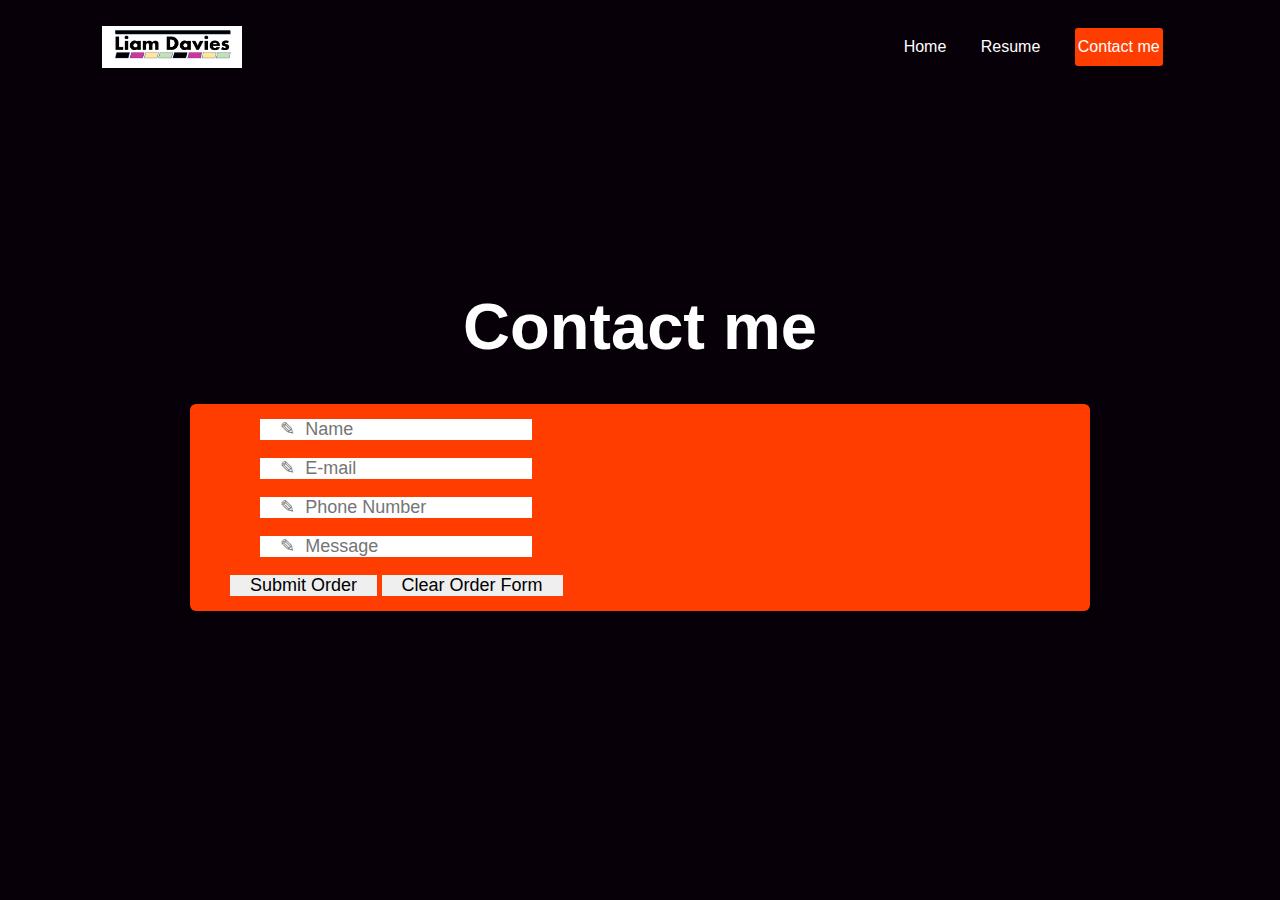
==== contact.html @ bdbb44c1 "Add files via upload" ====
<DOCTYPE! html>
<html>
  <head>
    <title>Contact</title>
    <link href="style.css" rel="stylesheet" type="text/css">
    <meta charset="utf-8" />
    <meta name="desctription" content="assignment 4" />
    <meta name="author" content="Liam Davies" />
    <meta name="keywords" content="html, forms" />
  </head>
  <body>
    <div class="header">
      <nav>
        <img src="logo.jpg" class="logo">
        <ul class="nav-links">
          <li><a href="index.html">Home</a></li>
          <li><a href="resume.html">Resume</a></li>
          <li class="btn"><a href="contact.html">Contact me</a></li>
        </ul>
      </nav>

      <div class="content">
        <h1> Contact me </h1>
        <form action="">
          <p>
            <!-- Name Box -->
          <input type="text" placeholder="&#x270e;  Name"></br></br>
          <!-- Email -->
          <input type="text" placeholder="&#x270e;  E-mail"></br></br>
          <!-- Phone Number -->
          <input type="text" placeholder="&#x270e;  Phone Number"></br></br>
          <!-- Message Box -->
          <input type="text" placeholder="&#x270e;  Message"></br></br>
          <!-- Buttons-->
          <input type="submit" value="Submit Order" />
          <input type="reset" value="Clear Order Form" />
          </p>
        </form>

      </div>


    </div>

  </body>
</html>
---- style.css ----
*{
  margin: 0;
  padding: 0;
  font-family: "poppins", sans-serif;
  box-sizing: border-box;
}

.header{
  height: 100vh;
  width: 100%;
  padding: 0 8%;
  background: #080008;
  position: relative;
}

nav{
  display: flex;
  align-items: center;
  justify-content:space-between;
}
.logo{
  width: 140px;
}
.nav-links{
  padding:28px 0;
}
.nav-links li{
  display: inline-block;
  margin: 0 15px;
}
.nav-links li a{
  text-decoration: none;
  color: #fff;
  padding: 5px 0;
  position: relative;
}
.nav-links li a::after{
  content: '';
  background: #ff3d00;
  width: 0;
  height: 2px;
  position: absolute;;
  bottom: 0;
  left: 0;
  transition: width 0.5s;
}
.nav-links li a:hover::after{
  width: 100%;
}
.btn{
  background: #ff3d00;
  color: #fff;
  padding: 10px 3px;
  border-radius: 3px;
  cursor: pointer;
}
.content{
  position: absolute;
  left: 50%;
  top: 50%;
  width: 90%;
  max-width: 900px;
  transform: translate(-50%, -50%);
  text-align: center;
  color: #fff;
}
.content h1{
  font-size: 65px;
  font-weight: 600;
  margin-bottom: 40px;
}
.content form{
  background: #fff;
  padding: 10px;
  border-radius: 8px;
  display: flex;
}
.content form input{
  flex: 1;
  border: none;
  outline: none;
  padding: 0 20px;
  font-size: 18px;
}
.content form{
  background: #ff3d00;
  color: #fff;
  padding: 15px 40px;
  border: none;
  border-radius: 6px;
  cursor: pointer;
}
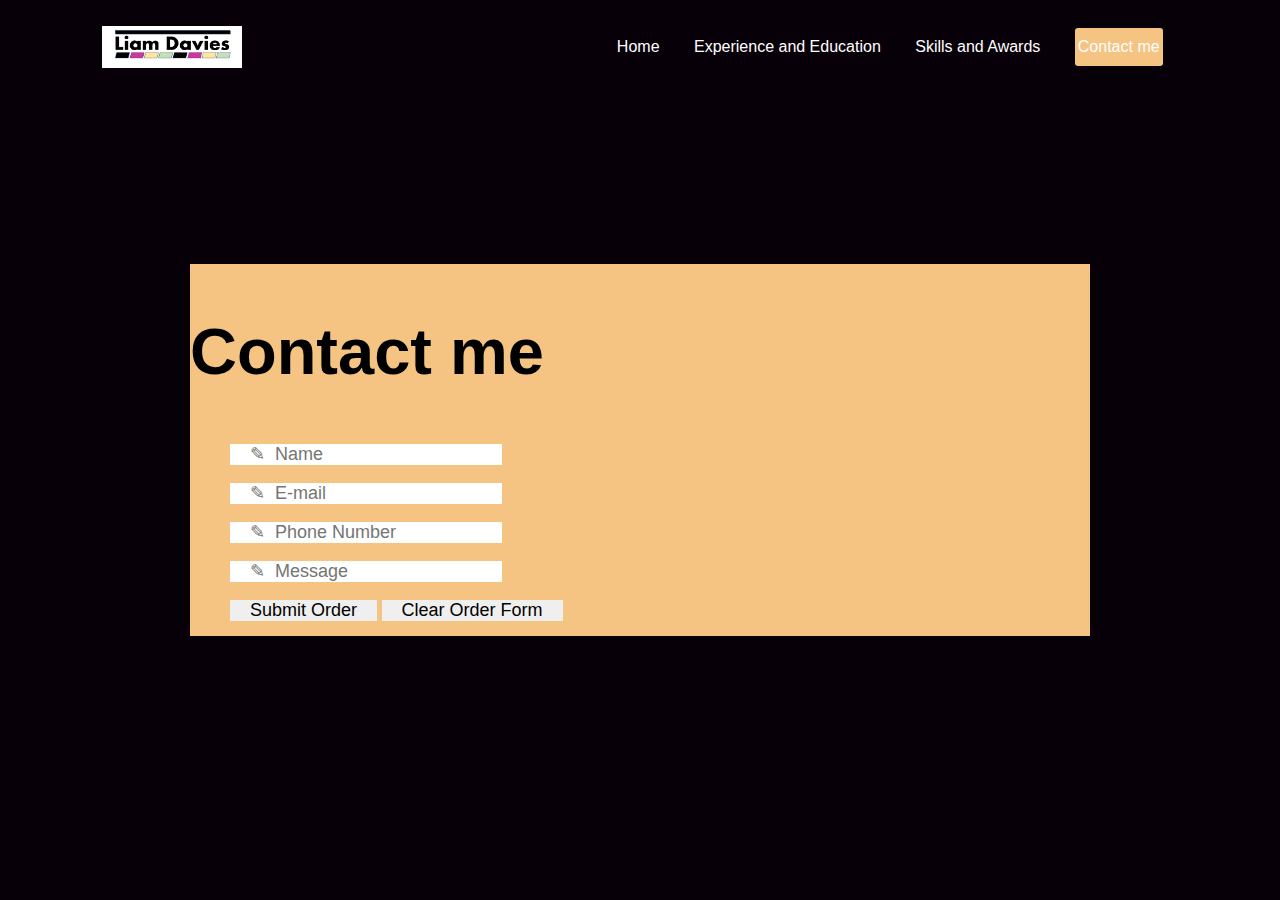
==== commit 26f43804: "Add files via upload" ====
--- a/contact.html
+++ b/contact.html
@@ -1,46 +1,43 @@
-<DOCTYPE! html>
-<html>
+<!DOCTYPE html>
+<html lang="en">
   <head>
     <title>Contact</title>
+    <link rel="icon" href="logo.jpg">
     <link href="style.css" rel="stylesheet" type="text/css">
-    <meta charset="utf-8" />
-    <meta name="desctription" content="assignment 4" />
-    <meta name="author" content="Liam Davies" />
-    <meta name="keywords" content="html, forms" />
+    <meta charset="utf-8">
+    <meta name="desctription" content="assignment 4">
+    <meta name="author" content="Liam Davies">
+    <meta name="keywords" content="html, forms">
   </head>
   <body>
     <div class="header">
       <nav>
-        <img src="logo.jpg" class="logo">
+        <img src="logo.jpg" alt="logo" class="logo">
         <ul class="nav-links">
           <li><a href="index.html">Home</a></li>
-          <li><a href="resume.html">Resume</a></li>
+          <li><a href="resume.html">Experience and Education</a></li>
+          <li><a href="awards.html">Skills and Awards</a></li>
           <li class="btn"><a href="contact.html">Contact me</a></li>
         </ul>
       </nav>
-
+    </div>
       <div class="content">
         <h1> Contact me </h1>
         <form action="">
           <p>
             <!-- Name Box -->
-          <input type="text" placeholder="&#x270e;  Name"></br></br>
+          <input type="text" placeholder="&#x270e;  Name"><br><br>
           <!-- Email -->
-          <input type="text" placeholder="&#x270e;  E-mail"></br></br>
+          <input type="text" placeholder="&#x270e;  E-mail"><br><br>
           <!-- Phone Number -->
-          <input type="text" placeholder="&#x270e;  Phone Number"></br></br>
+          <input type="text" placeholder="&#x270e;  Phone Number"><br><br>
           <!-- Message Box -->
-          <input type="text" placeholder="&#x270e;  Message"></br></br>
+          <input type="text" placeholder="&#x270e;  Message"><br><br>
           <!-- Buttons-->
-          <input type="submit" value="Submit Order" />
-          <input type="reset" value="Clear Order Form" />
+          <input type="submit" value="Submit Order">
+          <input type="reset" value="Clear Order Form">
           </p>
         </form>
-
       </div>
-
-
-    </div>
-
   </body>
 </html>
--- a/style.css
+++ b/style.css
@@ -18,6 +18,12 @@
   align-items: center;
   justify-content:space-between;
 }
+
+.bullets ul, .bullets li {
+margin-left: 5;
+padding-left: 0;
+}
+
 .logo{
   width: 140px;
 }
@@ -36,7 +42,7 @@
 }
 .nav-links li a::after{
   content: '';
-  background: #ff3d00;
+  background: #f5c382;
   width: 0;
   height: 2px;
   position: absolute;;
@@ -48,8 +54,8 @@
   width: 100%;
 }
 .btn{
-  background: #ff3d00;
-  color: #fff;
+  background: #f5c382;
+  color: #000000;
   padding: 10px 3px;
   border-radius: 3px;
   cursor: pointer;
@@ -61,8 +67,10 @@
   width: 90%;
   max-width: 900px;
   transform: translate(-50%, -50%);
-  text-align: center;
-  color: #fff;
+  text-align: left;
+  background: #f5c382;
+  color: #000000;
+  padding-top: 50px;
 }
 .content h1{
   font-size: 65px;
@@ -83,7 +91,7 @@
   font-size: 18px;
 }
 .content form{
-  background: #ff3d00;
+  background: #f5c382;
   color: #fff;
   padding: 15px 40px;
   border: none;
